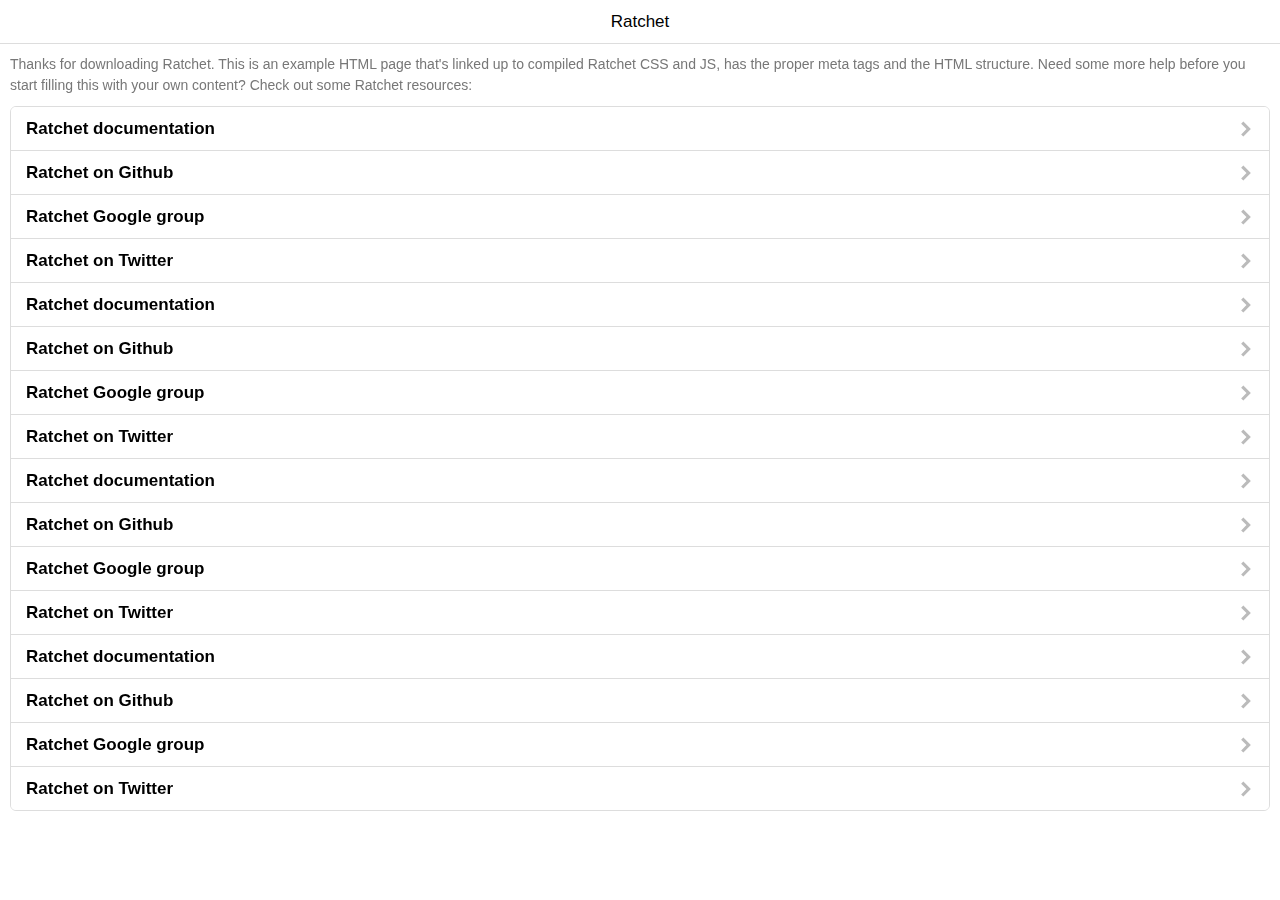
==== index.html @ 98ec1743 "add files" ====
<!DOCTYPE html>
<html>
  <head>
    <meta charset="utf-8">
    <title>Ratchet template page</title>

    <!-- Sets initial viewport load and disables zooming  -->
    <meta name="viewport" content="initial-scale=1, maximum-scale=1, user-scalable=no, minimal-ui">

    <!-- Makes your prototype chrome-less once bookmarked to your phone's home screen -->
    <meta name="apple-mobile-web-app-capable" content="yes">
    <meta name="apple-mobile-web-app-status-bar-style" content="black">

    <!-- Include the compiled Ratchet CSS -->
    <link href="css/ratchet.css" rel="stylesheet">

    <!-- Include the compiled Ratchet JS -->
    <script src="js/ratchet.js"></script>
  </head>
  <body>

    <!-- Make sure all your bars are the first things in your <body> -->
    <header class="bar bar-nav">
      <h1 class="title">Ratchet</h1>
    </header>

    <!-- Wrap all non-bar HTML in the .content div (this is actually what scrolls) -->
    <div class="content">
      <p class="content-padded">Thanks for downloading Ratchet. This is an example HTML page that's linked up to compiled Ratchet CSS and JS, has the proper meta tags and the HTML structure. Need some more help before you start filling this with your own content? Check out some Ratchet resources:</p>
      <div class="card">
        <ul class="table-view">
          <li class="table-view-cell">
            <a class="push-right" href="http://goratchet.com">
              <strong>Ratchet documentation</strong>
            </a>
          </li>
          <li class="table-view-cell">
            <a class="push-right" href="https://github.com/twbs/ratchet/">
              <strong>Ratchet on Github</strong>
            </a>
          </li>
          <li class="table-view-cell">
            <a class="push-right" href="https://groups.google.com/forum/#!forum/goratchet">
              <strong>Ratchet Google group</strong>
            </a>
          </li>
          <li class="table-view-cell">
            <a class="push-right" href="https://twitter.com/goratchet">
              <strong>Ratchet on Twitter</strong>
            </a>
          </li>
          <li class="table-view-cell">
            <a class="push-right" href="http://goratchet.com">
              <strong>Ratchet documentation</strong>
            </a>
          </li>
          <li class="table-view-cell">
            <a class="push-right" href="https://github.com/twbs/ratchet/">
              <strong>Ratchet on Github</strong>
            </a>
          </li>
          <li class="table-view-cell">
            <a class="push-right" href="https://groups.google.com/forum/#!forum/goratchet">
              <strong>Ratchet Google group</strong>
            </a>
          </li>
          <li class="table-view-cell">
            <a class="push-right" href="https://twitter.com/goratchet">
              <strong>Ratchet on Twitter</strong>
            </a>
          </li>
          <li class="table-view-cell">
            <a class="push-right" href="http://goratchet.com">
              <strong>Ratchet documentation</strong>
            </a>
          </li>
          <li class="table-view-cell">
            <a class="push-right" href="https://github.com/twbs/ratchet/">
              <strong>Ratchet on Github</strong>
            </a>
          </li>
          <li class="table-view-cell">
            <a class="push-right" href="https://groups.google.com/forum/#!forum/goratchet">
              <strong>Ratchet Google group</strong>
            </a>
          </li>
          <li class="table-view-cell">
            <a class="push-right" href="https://twitter.com/goratchet">
              <strong>Ratchet on Twitter</strong>
            </a>
          </li>
          <li class="table-view-cell">
            <a class="push-right" href="http://goratchet.com">
              <strong>Ratchet documentation</strong>
            </a>
          </li>
          <li class="table-view-cell">
            <a class="push-right" href="https://github.com/twbs/ratchet/">
              <strong>Ratchet on Github</strong>
            </a>
          </li>
          <li class="table-view-cell">
            <a class="push-right" href="https://groups.google.com/forum/#!forum/goratchet">
              <strong>Ratchet Google group</strong>
            </a>
          </li>
          <li class="table-view-cell">
            <a class="push-right" href="https://twitter.com/goratchet">
              <strong>Ratchet on Twitter</strong>
            </a>
          </li>
        </ul>
      </div>
    </div>

  </body>
</html>
---- css/ratchet.css ----
/*!
 * =====================================================
 * Ratchet v2.0.2 (http://goratchet.com)
 * Copyright 2015 Connor Sears
 * Licensed under MIT (https://github.com/twbs/ratchet/blob/master/LICENSE)
 *
 * v2.0.2 designed by @connors.
 * =====================================================
 */

/*! normalize.css v3.0.3 | MIT License | github.com/necolas/normalize.css */
html {
  font-family: sans-serif;
  -webkit-text-size-adjust: 100%;
      -ms-text-size-adjust: 100%;
}

body {
  margin: 0;
}

article,
aside,
details,
figcaption,
figure,
footer,
header,
hgroup,
main,
menu,
nav,
section,
summary {
  display: block;
}

audio,
canvas,
progress,
video {
  display: inline-block;
  vertical-align: baseline;
}

audio:not([controls]) {
  display: none;
  height: 0;
}

[hidden],
template {
  display: none;
}

a {
  background-color: transparent;
}

a:active,
a:hover {
  outline: 0;
}

abbr[title] {
  border-bottom: 1px dotted;
}

b,
strong {
  font-weight: bold;
}

dfn {
  font-style: italic;
}

h1 {
  margin: .67em 0;
  font-size: 2em;
}

mark {
  color: #000;
  background: #ff0;
}

small {
  font-size: 80%;
}

sub,
sup {
  position: relative;
  font-size: 75%;
  line-height: 0;
  vertical-align: baseline;
}

sup {
  top: -.5em;
}

sub {
  bottom: -.25em;
}

img {
  border: 0;
}

svg:not(:root) {
  overflow: hidden;
}

figure {
  margin: 1em 40px;
}

hr {
  height: 0;
  -webkit-box-sizing: content-box;
     -moz-box-sizing: content-box;
          box-sizing: content-box;
}

pre {
  overflow: auto;
}

code,
kbd,
pre,
samp {
  font-family: monospace, monospace;
  font-size: 1em;
}

button,
input,
optgroup,
select,
textarea {
  margin: 0;
  font: inherit;
  color: inherit;
}

button {
  overflow: visible;
}

button,
select {
  text-transform: none;
}

button,
html input[type="button"],
input[type="reset"],
input[type="submit"] {
  -webkit-appearance: button;
  cursor: pointer;
}

button[disabled],
html input[disabled] {
  cursor: default;
}

button::-moz-focus-inner,
input::-moz-focus-inner {
  padding: 0;
  border: 0;
}

input {
  line-height: normal;
}

input[type="checkbox"],
input[type="radio"] {
  -webkit-box-sizing: border-box;
     -moz-box-sizing: border-box;
          box-sizing: border-box;
  padding: 0;
}

input[type="number"]::-webkit-inner-spin-button,
input[type="number"]::-webkit-outer-spin-button {
  height: auto;
}

input[type="search"] {
  -webkit-box-sizing: content-box;
     -moz-box-sizing: content-box;
          box-sizing: content-box;
  -webkit-appearance: textfield;
}

input[type="search"]::-webkit-search-cancel-button,
input[type="search"]::-webkit-search-decoration {
  -webkit-appearance: none;
}

fieldset {
  padding: .35em .625em .75em;
  margin: 0 2px;
  border: 1px solid #c0c0c0;
}

legend {
  padding: 0;
  border: 0;
}

textarea {
  overflow: auto;
}

optgroup {
  font-weight: bold;
}

table {
  border-spacing: 0;
  border-collapse: collapse;
}

td,
th {
  padding: 0;
}

* {
  -webkit-box-sizing: border-box;
     -moz-box-sizing: border-box;
          box-sizing: border-box;
}

body {
  position: fixed;
  top: 0;
  right: 0;
  bottom: 0;
  left: 0;
  font-family: "Helvetica Neue", Helvetica, sans-serif;
  font-size: 17px;
  line-height: 21px;
  color: #000;
  background-color: #fff;
}

a {
  color: #428bca;
  text-decoration: none;

  -webkit-tap-highlight-color: transparent;
}
a:active {
  color: #3071a9;
}

.content {
  position: absolute;
  top: 0;
  right: 0;
  bottom: 0;
  left: 0;
  overflow: auto;
  -webkit-overflow-scrolling: touch;
  background-color: #fff;
}

.content > * {
  -webkit-transform: translateZ(0);
      -ms-transform: translateZ(0);
          transform: translateZ(0);
}

.bar-nav ~ .content {
  padding-top: 44px;
}

.bar-header-secondary ~ .content {
  padding-top: 88px;
}

.bar-footer ~ .content {
  padding-bottom: 44px;
}

.bar-footer-secondary ~ .content {
  padding-bottom: 88px;
}

.bar-tab ~ .content {
  padding-bottom: 50px;
}

.bar-footer-secondary-tab ~ .content {
  padding-bottom: 94px;
}

.content-padded {
  margin: 10px;
}

.text-center {
  text-align: center;
}

.pull-left {
  float: left;
}

.pull-right {
  float: right;
}

.clearfix:before, .clearfix:after {
  display: table;
  content: " ";
}
.clearfix:after {
  clear: both;
}

h1, h2, h3, h4, h5, h6 {
  margin-top: 0;
  margin-bottom: 10px;
  line-height: 1;
}

h1, .h1 {
  font-size: 36px;
}

h2, .h2 {
  font-size: 30px;
}

h3, .h3 {
  font-size: 24px;
}

h4, .h4 {
  font-size: 18px;
}

h5, .h5 {
  margin-top: 20px;
  font-size: 14px;
}

h6, .h6 {
  margin-top: 20px;
  font-size: 12px;
}

p {
  margin-top: 0;
  margin-bottom: 10px;
  font-size: 14px;
  color: #777;
}

.btn {
  position: relative;
  display: inline-block;
  padding: 6px 8px 7px;
  margin-bottom: 0;
  font-size: 12px;
  font-weight: 400;
  line-height: 1;
  color: #333;
  text-align: center;
  white-space: nowrap;
  vertical-align: top;
  cursor: pointer;
  background-color: #fff;
  border: 1px solid #ccc;
  border-radius: 3px;
}
.btn:active, .btn.active {
  color: inherit;
  background-color: #ccc;
}
.btn:disabled, .btn.disabled {
  opacity: .6;
}

.btn-primary {
  color: #fff;
  background-color: #428bca;
  border: 1px solid #428bca;
}
.btn-primary:active, .btn-primary.active {
  color: #fff;
  background-color: #3071a9;
  border: 1px solid #3071a9;
}

.btn-positive {
  color: #fff;
  background-color: #5cb85c;
  border: 1px solid #5cb85c;
}
.btn-positive:active, .btn-positive.active {
  color: #fff;
  background-color: #449d44;
  border: 1px solid #449d44;
}

.btn-negative {
  color: #fff;
  background-color: #d9534f;
  border: 1px solid #d9534f;
}
.btn-negative:active, .btn-negative.active {
  color: #fff;
  background-color: #c9302c;
  border: 1px solid #c9302c;
}

.btn-outlined {
  background-color: transparent;
}
.btn-outlined.btn-primary {
  color: #428bca;
}
.btn-outlined.btn-positive {
  color: #5cb85c;
}
.btn-outlined.btn-negative {
  color: #d9534f;
}
.btn-outlined.btn-primary:active, .btn-outlined.btn-positive:active, .btn-outlined.btn-negative:active {
  color: #fff;
}

.btn-link {
  padding-top: 6px;
  padding-bottom: 6px;
  color: #428bca;
  background-color: transparent;
  border: 0;
}
.btn-link:active, .btn-link.active {
  color: #3071a9;
  background-color: transparent;
}

.btn-block {
  display: block;
  width: 100%;
  padding: 15px 0;
  margin-bottom: 10px;
  font-size: 18px;
}

input[type="submit"],
input[type="reset"],
input[type="button"] {
  width: 100%;
}

.btn .badge {
  margin: -2px -4px -2px 4px;
  font-size: 12px;
  background-color: rgba(0, 0, 0, .15);
}

.btn .badge-inverted,
.btn:active .badge-inverted {
  background-color: transparent;
}

.btn-primary:active .badge-inverted,
.btn-positive:active .badge-inverted,
.btn-negative:active .badge-inverted {
  color: #fff;
}

.btn-block .badge {
  position: absolute;
  right: 0;
  margin-right: 10px;
}

.btn .icon {
  font-size: inherit;
}

.bar {
  position: fixed;
  right: 0;
  left: 0;
  z-index: 10;
  height: 44px;
  padding-right: 10px;
  padding-left: 10px;
  background-color: #fff;
  border-bottom: 1px solid #ddd;

  -webkit-backface-visibility: hidden;
          backface-visibility: hidden;
}

.bar-header-secondary {
  top: 44px;
}

.bar-footer {
  bottom: 0;
}

.bar-footer-secondary {
  bottom: 44px;
}

.bar-footer-secondary-tab {
  bottom: 50px;
}

.bar-footer,
.bar-footer-secondary,
.bar-footer-secondary-tab {
  border-top: 1px solid #ddd;
  border-bottom: 0;
}

.bar-nav {
  top: 0;
}

.title {
  position: absolute;
  display: block;
  width: 100%;
  padding: 0;
  margin: 0 -10px;
  font-size: 17px;
  font-weight: 500;
  line-height: 44px;
  color: #000;
  text-align: center;
  white-space: nowrap;
}

.title a {
  color: inherit;
}

.bar-tab {
  bottom: 0;
  display: table;
  width: 100%;
  height: 50px;
  padding: 0;
  table-layout: fixed;
  border-top: 1px solid #ddd;
  border-bottom: 0;
}
.bar-tab .tab-item {
  position: relative;
  display: table-cell;
  width: 1%;
  height: 50px;
  color: #929292;
  text-align: center;
  vertical-align: middle;
}
.bar-tab .tab-item.active, .bar-tab .tab-item:active {
  color: #428bca;
}
.bar-tab .tab-item .badge {
  position: absolute;
  top: 3px;
  left: 50%;
  vertical-align: top;
}
.bar-tab .tab-item .icon {
  top: 3px;
  width: 24px;
  height: 24px;
  padding-top: 0;
  padding-bottom: 0;
}
.bar-tab .tab-item .icon ~ .tab-label {
  display: block;
  font-size: 11px;
}

.bar .btn {
  position: relative;
  top: 7px;
  z-index: 20;
  padding: 6px 12px 7px;
  margin-top: 0;
  font-weight: 400;
}
.bar .btn.pull-right {
  margin-left: 10px;
}
.bar .btn.pull-left {
  margin-right: 10px;
}

.bar .btn-link {
  top: 0;
  padding: 0;
  font-size: 16px;
  line-height: 44px;
  color: #428bca;
  border: 0;
}
.bar .btn-link:active, .bar .btn-link.active {
  color: #3071a9;
}

.bar .btn-block {
  top: 6px;
  padding: 7px 0;
  margin-bottom: 0;
  font-size: 16px;
}

.bar .btn-nav.pull-left {
  margin-left: -5px;
}
.bar .btn-nav.pull-left .icon-left-nav {
  margin-right: -3px;
}
.bar .btn-nav.pull-right {
  margin-right: -5px;
}
.bar .btn-nav.pull-right .icon-right-nav {
  margin-left: -3px;
}

.bar .icon {
  position: relative;
  z-index: 20;
  padding-top: 10px;
  padding-bottom: 10px;
  font-size: 24px;
}
.bar .btn .icon {
  top: 3px;
  padding: 0;
}
.bar .title .icon {
  padding: 0;
}
.bar .title .icon.icon-caret {
  top: 4px;
  margin-left: -5px;
}

.bar input[type="search"] {
  height: 29px;
  margin: 6px 0;
}

.bar .segmented-control {
  top: 7px;
  margin: 0 auto;
}

.badge {
  display: inline-block;
  padding: 2px 9px 3px;
  font-size: 12px;
  line-height: 1;
  color: #333;
  background-color: rgba(0, 0, 0, .15);
  border-radius: 100px;
}
.badge.badge-inverted {
  padding: 0 5px 0 0;
  background-color: transparent;
}

.badge-primary {
  color: #fff;
  background-color: #428bca;
}
.badge-primary.badge-inverted {
  color: #428bca;
}

.badge-positive {
  color: #fff;
  background-color: #5cb85c;
}
.badge-positive.badge-inverted {
  color: #5cb85c;
}

.badge-negative {
  color: #fff;
  background-color: #d9534f;
}
.badge-negative.badge-inverted {
  color: #d9534f;
}

.card {
  margin: 10px;
  overflow: hidden;
  background-color: #fff;
  border: 1px solid #ddd;
  border-radius: 6px;
}

.card .table-view {
  margin-bottom: 0;
  border-top: 0;
  border-bottom: 0;
}
.card .table-view .table-view-divider:first-child {
  top: 0;
  border-top-left-radius: 6px;
  border-top-right-radius: 6px;
}
.card .table-view .table-view-divider:last-child {
  border-bottom-right-radius: 6px;
  border-bottom-left-radius: 6px;
}

.card .table-view-cell:last-child {
  border-bottom: 0;
}

.table-view {
  padding-left: 0;
  margin-top: 0;
  margin-bottom: 15px;
  list-style: none;
  background-color: #fff;
  border-top: 1px solid #ddd;
  border-bottom: 1px solid #ddd;
}

.table-view-cell {
  position: relative;
  padding: 11px 65px 11px 15px;
  overflow: hidden;
  border-bottom: 1px solid #ddd;
}
.table-view-cell:last-child {
  border-bottom: 0;
}
.table-view-cell > a:not(.btn) {
  position: relative;
  display: block;
  padding: inherit;
  margin: -11px -65px -11px -15px;
  overflow: hidden;
  color: inherit;
}
.table-view-cell > a:not(.btn):active {
  background-color: #eee;
}
.table-view-cell p {
  margin-bottom: 0;
}

.table-view-divider {
  padding-top: 6px;
  padding-bottom: 6px;
  padding-left: 15px;
  margin-top: -1px;
  margin-left: 0;
  font-weight: 500;
  color: #999;
  background-color: #fafafa;
  border-top: 1px solid #ddd;
  border-bottom: 1px solid #ddd;
}

.table-view .media,
.table-view .media-body {
  overflow: hidden;
}

.table-view .media-object.pull-left {
  margin-right: 10px;
}
.table-view .media-object.pull-right {
  margin-left: 10px;
}

.table-view-cell > .btn,
.table-view-cell > .badge,
.table-view-cell > .toggle,
.table-view-cell > a > .btn,
.table-view-cell > a > .badge,
.table-view-cell > a > .toggle {
  position: absolute;
  top: 50%;
  right: 15px;
  -webkit-transform: translateY(-50%);
      -ms-transform: translateY(-50%);
       -o-transform: translateY(-50%);
          transform: translateY(-50%);
}
.table-view-cell .navigate-left > .btn,
.table-view-cell .navigate-left > .badge,
.table-view-cell .navigate-left > .toggle,
.table-view-cell .navigate-right > .btn,
.table-view-cell .navigate-right > .badge,
.table-view-cell .navigate-right > .toggle,
.table-view-cell .push-left > .btn,
.table-view-cell .push-left > .badge,
.table-view-cell .push-left > .toggle,
.table-view-cell .push-right > .btn,
.table-view-cell .push-right > .badge,
.table-view-cell .push-right > .toggle,
.table-view-cell > a .navigate-left > .btn,
.table-view-cell > a .navigate-left > .badge,
.table-view-cell > a .navigate-left > .toggle,
.table-view-cell > a .navigate-right > .btn,
.table-view-cell > a .navigate-right > .badge,
.table-view-cell > a .navigate-right > .toggle,
.table-view-cell > a .push-left > .btn,
.table-view-cell > a .push-left > .badge,
.table-view-cell > a .push-left > .toggle,
.table-view-cell > a .push-right > .btn,
.table-view-cell > a .push-right > .badge,
.table-view-cell > a .push-right > .toggle {
  right: 35px;
}

.content > .table-view:first-child {
  margin-top: 15px;
}

input,
textarea,
button,
select {
  font-family: "Helvetica Neue", Helvetica, sans-serif;
  font-size: 17px;
}

select,
textarea,
input[type="text"],
input[type="search"],
input[type="password"],
input[type="datetime"],
input[type="datetime-local"],
input[type="date"],
input[type="month"],
input[type="time"],
input[type="week"],
input[type="number"],
input[type="email"],
input[type="url"],
input[type="tel"],
input[type="color"] {
  width: 100%;
  height: 35px;
  -webkit-appearance: none;
  padding: 0 15px;
  margin-bottom: 15px;
  line-height: 21px;
  background-color: #fff;
  border: 1px solid #ddd;
  border-radius: 3px;
  outline: none;
}

input[type="search"] {
  -webkit-box-sizing: border-box;
     -moz-box-sizing: border-box;
          box-sizing: border-box;
  padding: 0 10px;
  font-size: 16px;
  border-radius: 20px;
}

input[type="search"]:focus {
  text-align: left;
}

textarea {
  height: auto;
}

select {
  height: auto;
  font-size: 14px;
  background-color: #f8f8f8;
  -webkit-box-shadow: inset 0 1px 1px rgba(0, 0, 0, .1);
          box-shadow: inset 0 1px 1px rgba(0, 0, 0, .1);
}

.input-group {
  background-color: #fff;
}

.input-group input,
.input-group textarea {
  margin-bottom: 0;
  background-color: transparent;
  border-top: 0;
  border-right: 0;
  border-left: 0;
  border-radius: 0;
  -webkit-box-shadow: none;
          box-shadow: none;
}

.input-row {
  height: 35px;
  overflow: hidden;
  border-bottom: 1px solid #ddd;
}

.input-row label {
  float: left;
  width: 35%;
  padding: 8px 15px;
  font-family: "Helvetica Neue", Helvetica, sans-serif;
  line-height: 1.1;
}

.input-row input {
  float: right;
  width: 65%;
  padding-left: 0;
  margin-bottom: 0;
  border: 0;
}

.segmented-control {
  position: relative;
  display: table;
  overflow: hidden;
  font-size: 12px;
  font-weight: 400;
  background-color: #fff;
  border: 1px solid #ccc;
  border-radius: 3px;
}
.segmented-control .control-item {
  display: table-cell;
  width: 1%;
  padding-top: 6px;
  padding-bottom: 7px;
  overflow: hidden;
  line-height: 1;
  color: #333;
  text-align: center;
  text-overflow: ellipsis;
  white-space: nowrap;
  border-left: 1px solid #ccc;
}
.segmented-control .control-item:first-child {
  border-left-width: 0;
}
.segmented-control .control-item:active {
  background-color: #eee;
}
.segmented-control .control-item.active {
  background-color: #ccc;
}

.segmented-control-primary {
  border-color: #428bca;
}
.segmented-control-primary .control-item {
  color: #428bca;
  border-color: inherit;
}
.segmented-control-primary .control-item:active {
  background-color: #cde1f1;
}
.segmented-control-primary .control-item.active {
  color: #fff;
  background-color: #428bca;
}

.segmented-control-positive {
  border-color: #5cb85c;
}
.segmented-control-positive .control-item {
  color: #5cb85c;
  border-color: inherit;
}
.segmented-control-positive .control-item:active {
  background-color: #d8eed8;
}
.segmented-control-positive .control-item.active {
  color: #fff;
  background-color: #5cb85c;
}

.segmented-control-negative {
  border-color: #d9534f;
}
.segmented-control-negative .control-item {
  color: #d9534f;
  border-color: inherit;
}
.segmented-control-negative .control-item:active {
  background-color: #f9e2e2;
}
.segmented-control-negative .control-item.active {
  color: #fff;
  background-color: #d9534f;
}

.control-content {
  display: none;
}
.control-content.active {
  display: block;
}

.popover {
  position: fixed;
  top: 55px;
  left: 50%;
  z-index: 20;
  display: none;
  width: 280px;
  margin-left: -140px;
  background-color: #fff;
  border-radius: 6px;
  -webkit-box-shadow: 0 0 15px rgba(0, 0, 0, .1);
          box-shadow: 0 0 15px rgba(0, 0, 0, .1);
  opacity: 0;
  -webkit-transition: all .25s linear;
       -o-transition: all .25s linear;
          transition: all .25s linear;
  -webkit-transform: translate3d(0, -15px, 0);
      -ms-transform: translate3d(0, -15px, 0);
          transform: translate3d(0, -15px, 0);
}
.popover:before {
  position: absolute;
  top: -15px;
  left: 50%;
  width: 0;
  height: 0;
  margin-left: -15px;
  content: '';
  border-right: 15px solid transparent;
  border-bottom: 15px solid #fff;
  border-left: 15px solid transparent;
}
.popover.visible {
  opacity: 1;
  -webkit-transform: translate3d(0, 0, 0);
      -ms-transform: translate3d(0, 0, 0);
          transform: translate3d(0, 0, 0);
}
.popover .bar ~ .table-view {
  padding-top: 44px;
}

.backdrop {
  position: fixed;
  top: 0;
  right: 0;
  bottom: 0;
  left: 0;
  z-index: 15;
  background-color: rgba(0, 0, 0, .3);
}

.popover .btn-block {
  margin-bottom: 5px;
}
.popover .btn-block:last-child {
  margin-bottom: 0;
}

.popover .bar-nav {
  border-bottom: 1px solid #ddd;
  border-top-left-radius: 12px;
  border-top-right-radius: 12px;
  -webkit-box-shadow: none;
          box-shadow: none;
}

.popover .table-view {
  max-height: 300px;
  margin-bottom: 0;
  overflow: auto;
  -webkit-overflow-scrolling: touch;
  background-color: #fff;
  border-top: 0;
  border-bottom: 0;
  border-radius: 6px;
}

.modal {
  position: fixed;
  top: 0;
  z-index: 11;
  width: 100%;
  min-height: 100%;
  overflow: hidden;
  background-color: #fff;
  opacity: 0;
  -webkit-transition: -webkit-transform .25s, opacity 1ms .25s;
       -o-transition:      -o-transform .25s, opacity 1ms .25s;
          transition:         transform .25s, opacity 1ms .25s;
  -webkit-transform: translate3d(0, 100%, 0);
      -ms-transform: translate3d(0, 100%, 0);
          transform: translate3d(0, 100%, 0);
}
.modal.active {
  height: 100%;
  opacity: 1;
  -webkit-transition: -webkit-transform .25s;
       -o-transition:      -o-transform .25s;
          transition:         transform .25s;
  -webkit-transform: translate3d(0, 0, 0);
      -ms-transform: translate3d(0, 0, 0);
          transform: translate3d(0, 0, 0);
}

.slider {
  width: 100%;
}

.slider {
  overflow: hidden;
  background-color: #000;
}
.slider .slide-group {
  position: relative;
  font-size: 0;
  white-space: nowrap;
  -webkit-transition: all 0s linear;
       -o-transition: all 0s linear;
          transition: all 0s linear;
}
.slider .slide-group .slide {
  display: inline-block;
  width: 100%;
  height: 100%;
  font-size: 14px;
  vertical-align: top;
}

.toggle {
  position: relative;
  display: block;
  width: 74px;
  height: 30px;
  background-color: #fff;
  border: 2px solid #ddd;
  border-radius: 20px;
  -webkit-transition-duration: .2s;
       -o-transition-duration: .2s;
          transition-duration: .2s;
  -webkit-transition-property: background-color, border;
       -o-transition-property: background-color, border;
          transition-property: background-color, border;
}
.toggle .toggle-handle {
  position: absolute;
  top: -1px;
  left: -1px;
  z-index: 2;
  width: 28px;
  height: 28px;
  background-color: #fff;
  border: 1px solid #ddd;
  border-radius: 100px;
  -webkit-transition-duration: .2s;
       -o-transition-duration: .2s;
          transition-duration: .2s;
  -webkit-transition-property: -webkit-transform, border, width;
       -o-transition-property:      -o-transform, border, width;
          transition-property:         transform, border, width;
}
.toggle:before {
  position: absolute;
  top: 3px;
  right: 11px;
  font-size: 13px;
  color: #999;
  text-transform: uppercase;
  content: "Off";
}
.toggle.active {
  background-color: #5cb85c;
  border: 2px solid #5cb85c;
}
.toggle.active .toggle-handle {
  border-color: #5cb85c;
  -webkit-transform: translate3d(44px, 0, 0);
      -ms-transform: translate3d(44px, 0, 0);
          transform: translate3d(44px, 0, 0);
}
.toggle.active:before {
  right: auto;
  left: 15px;
  color: #fff;
  content: "On";
}
.toggle input[type="checkbox"] {
  display: none;
}

.content.fade {
  left: 0;
  opacity: 0;
  -webkit-transition: opacity .4s;
       -o-transition: opacity .4s;
          transition: opacity .4s;
}
.content.fade.in {
  opacity: 1;
}
.content.sliding {
  z-index: 2;
  -webkit-transition: -webkit-transform .4s;
       -o-transition:      -o-transform .4s;
          transition:         transform .4s;
  -webkit-transform: translate3d(0, 0, 0);
      -ms-transform: translate3d(0, 0, 0);
          transform: translate3d(0, 0, 0);
}
.content.sliding.left {
  z-index: 1;
  -webkit-transform: translate3d(-100%, 0, 0);
      -ms-transform: translate3d(-100%, 0, 0);
          transform: translate3d(-100%, 0, 0);
}
.content.sliding.right {
  z-index: 3;
  -webkit-transform: translate3d(100%, 0, 0);
      -ms-transform: translate3d(100%, 0, 0);
          transform: translate3d(100%, 0, 0);
}

.navigate-left:after,
.navigate-right:after,
.push-left:after,
.push-right:after {
  position: absolute;
  top: 50%;
  display: inline-block;
  font-family: Ratchicons;
  font-size: inherit;
  line-height: 1;
  color: #bbb;
  text-decoration: none;
  -webkit-transform: translateY(-50%);
      -ms-transform: translateY(-50%);
       -o-transform: translateY(-50%);
          transform: translateY(-50%);

  -webkit-font-smoothing: antialiased;
}

.navigate-left:after,
.push-left:after {
  left: 15px;
  content: '\e822';
}

.navigate-right:after,
.push-right:after {
  right: 15px;
  content: '\e826';
}

@font-face {
  font-family: Ratchicons;
  font-style: normal;
  font-weight: normal;

  src: url("../fonts/ratchicons.eot");
  src: url("../fonts/ratchicons.eot?#iefix") format("embedded-opentype"), url("../fonts/ratchicons.woff") format("woff"), url("../fonts/ratchicons.ttf") format("truetype"), url("../fonts/ratchicons.svg#svgFontName") format("svg");
}
.icon {
  display: inline-block;
  font-family: Ratchicons;
  font-size: 24px;
  line-height: 1;
  text-decoration: none;

  -webkit-font-smoothing: antialiased;
}

.icon-back:before {
  content: '\e80a';
}

.icon-bars:before {
  content: '\e80e';
}

.icon-caret:before {
  content: '\e80f';
}

.icon-check:before {
  content: '\e810';
}

.icon-close:before {
  content: '\e811';
}

.icon-code:before {
  content: '\e812';
}

.icon-compose:before {
  content: '\e813';
}

.icon-download:before {
  content: '\e815';
}

.icon-edit:before {
  content: '\e829';
}

.icon-forward:before {
  content: '\e82a';
}

.icon-gear:before {
  content: '\e821';
}

.icon-home:before {
  content: '\e82b';
}

.icon-info:before {
  content: '\e82c';
}

.icon-list:before {
  content: '\e823';
}

.icon-more-vertical:before {
  content: '\e82e';
}

.icon-more:before {
  content: '\e82f';
}

.icon-pages:before {
  content: '\e824';
}

.icon-pause:before {
  content: '\e830';
}

.icon-person:before {
  content: '\e832';
}

.icon-play:before {
  content: '\e816';
}

.icon-plus:before {
  content: '\e817';
}

.icon-refresh:before {
  content: '\e825';
}

.icon-search:before {
  content: '\e819';
}

.icon-share:before {
  content: '\e81a';
}

.icon-sound:before {
  content: '\e827';
}

.icon-sound2:before {
  content: '\e828';
}

.icon-sound3:before {
  content: '\e80b';
}

.icon-sound4:before {
  content: '\e80c';
}

.icon-star-filled:before {
  content: '\e81b';
}

.icon-star:before {
  content: '\e81c';
}

.icon-stop:before {
  content: '\e81d';
}

.icon-trash:before {
  content: '\e81e';
}

.icon-up-nav:before {
  content: '\e81f';
}

.icon-up:before {
  content: '\e80d';
}

.icon-right-nav:before {
  content: '\e818';
}

.icon-right:before {
  content: '\e826';
}

.icon-down-nav:before {
  content: '\e814';
}

.icon-down:before {
  content: '\e820';
}

.icon-left-nav:before {
  content: '\e82d';
}

.icon-left:before {
  content: '\e822';
}
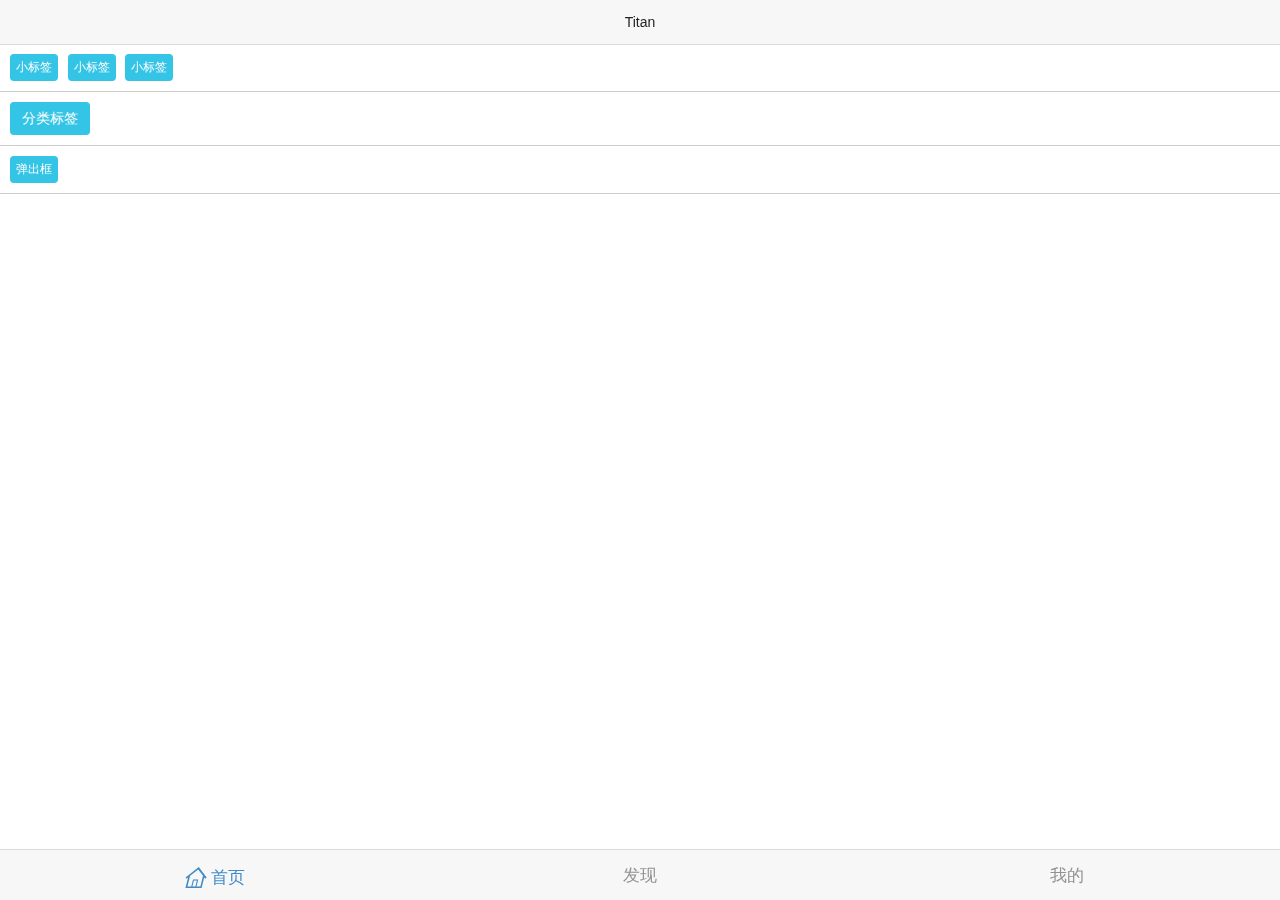
==== commit e70f97f8: "标准化颜色" ====
--- a/index.html
+++ b/index.html
@@ -1,117 +1,62 @@
 <!DOCTYPE html>
 <html>
-  <head>
+
+<head>
     <meta charset="utf-8">
     <title>Ratchet template page</title>
-
     <!-- Sets initial viewport load and disables zooming  -->
     <meta name="viewport" content="initial-scale=1, maximum-scale=1, user-scalable=no, minimal-ui">
-
     <!-- Makes your prototype chrome-less once bookmarked to your phone's home screen -->
     <meta name="apple-mobile-web-app-capable" content="yes">
     <meta name="apple-mobile-web-app-status-bar-style" content="black">
-
     <!-- Include the compiled Ratchet CSS -->
     <link href="css/ratchet.css" rel="stylesheet">
-
+    <link rel="stylesheet" type="text/css" href="css/ratchet-theme-ios.css">
+    <link rel="stylesheet" type="text/css" href="css/customer.css">
     <!-- Include the compiled Ratchet JS -->
     <script src="js/ratchet.js"></script>
-  </head>
-  <body>
+</head>
 
+<body>
     <!-- Make sure all your bars are the first things in your <body> -->
     <header class="bar bar-nav">
-      <h1 class="title">Ratchet</h1>
+        <h1 class="title">Titan</h1>
     </header>
+    <!-- Wrap all non-bar HTML in the .content div (this is actually what scrolls) -->
+    <div class="content content-padding-50 background">
+        <div class="box padding border-bottom">
+            <a class="label blue label-radius" href="#">小标签</a>
+            <a class="label blue label-radius" href="#">小标签</a>
+            <a class="label blue label-radius" href="#">小标签</a>
+        </div>
+        <div class="box category padding border-bottom">
+            <a class="label blue label-radius" href="#">分类标签</a>
+        </div>
+        <div class="box padding border-bottom">
+            <a href="#modal" class="label blue label-radius">弹出框</a>
+        </div>
+        <div id="modal" class="modal">
+            <header class="bar bar-nav">
+                <a class="icon icon-close pull-right" href="#modal"></a>
+                <h1 class="title">评分</h1>
+            </header>
+            <div class="content">
+                <h3 class="border-bottom">给老师打分</h3>
+            </div>
+        </div>
+    </div>
+    <nav class="bar bar-tab">
+        <a class="tab-item active" href="#">
+          <i class="icon icon-home"></i>
+          首页
+        </a>
+        <a class="tab-item" href="#">
+          发现
+        </a>
+        <a class="tab-item" href="#">
+          我的
+        </a>
+    </nav>
+</body>
 
-    <!-- Wrap all non-bar HTML in the .content div (this is actually what scrolls) -->
-    <div class="content">
-      <p class="content-padded">Thanks for downloading Ratchet. This is an example HTML page that's linked up to compiled Ratchet CSS and JS, has the proper meta tags and the HTML structure. Need some more help before you start filling this with your own content? Check out some Ratchet resources:</p>
-      <div class="card">
-        <ul class="table-view">
-          <li class="table-view-cell">
-            <a class="push-right" href="http://goratchet.com">
-              <strong>Ratchet documentation</strong>
-            </a>
-          </li>
-          <li class="table-view-cell">
-            <a class="push-right" href="https://github.com/twbs/ratchet/">
-              <strong>Ratchet on Github</strong>
-            </a>
-          </li>
-          <li class="table-view-cell">
-            <a class="push-right" href="https://groups.google.com/forum/#!forum/goratchet">
-              <strong>Ratchet Google group</strong>
-            </a>
-          </li>
-          <li class="table-view-cell">
-            <a class="push-right" href="https://twitter.com/goratchet">
-              <strong>Ratchet on Twitter</strong>
-            </a>
-          </li>
-          <li class="table-view-cell">
-            <a class="push-right" href="http://goratchet.com">
-              <strong>Ratchet documentation</strong>
-            </a>
-          </li>
-          <li class="table-view-cell">
-            <a class="push-right" href="https://github.com/twbs/ratchet/">
-              <strong>Ratchet on Github</strong>
-            </a>
-          </li>
-          <li class="table-view-cell">
-            <a class="push-right" href="https://groups.google.com/forum/#!forum/goratchet">
-              <strong>Ratchet Google group</strong>
-            </a>
-          </li>
-          <li class="table-view-cell">
-            <a class="push-right" href="https://twitter.com/goratchet">
-              <strong>Ratchet on Twitter</strong>
-            </a>
-          </li>
-          <li class="table-view-cell">
-            <a class="push-right" href="http://goratchet.com">
-              <strong>Ratchet documentation</strong>
-            </a>
-          </li>
-          <li class="table-view-cell">
-            <a class="push-right" href="https://github.com/twbs/ratchet/">
-              <strong>Ratchet on Github</strong>
-            </a>
-          </li>
-          <li class="table-view-cell">
-            <a class="push-right" href="https://groups.google.com/forum/#!forum/goratchet">
-              <strong>Ratchet Google group</strong>
-            </a>
-          </li>
-          <li class="table-view-cell">
-            <a class="push-right" href="https://twitter.com/goratchet">
-              <strong>Ratchet on Twitter</strong>
-            </a>
-          </li>
-          <li class="table-view-cell">
-            <a class="push-right" href="http://goratchet.com">
-              <strong>Ratchet documentation</strong>
-            </a>
-          </li>
-          <li class="table-view-cell">
-            <a class="push-right" href="https://github.com/twbs/ratchet/">
-              <strong>Ratchet on Github</strong>
-            </a>
-          </li>
-          <li class="table-view-cell">
-            <a class="push-right" href="https://groups.google.com/forum/#!forum/goratchet">
-              <strong>Ratchet Google group</strong>
-            </a>
-          </li>
-          <li class="table-view-cell">
-            <a class="push-right" href="https://twitter.com/goratchet">
-              <strong>Ratchet on Twitter</strong>
-            </a>
-          </li>
-        </ul>
-      </div>
-    </div>
-
-  </body>
 </html>--- a/css/ratchet-theme-ios.css
+++ b/css/ratchet-theme-ios.css
@@ -0,0 +1,446 @@
+/*!
+ * =====================================================
+ * Ratchet v2.0.2 (http://goratchet.com)
+ * Copyright 2015 Connor Sears
+ * Licensed under MIT (https://github.com/twbs/ratchet/blob/master/LICENSE)
+ *
+ * v2.0.2 designed by @connors.
+ * =====================================================
+ */
+
+a {
+  color: #007aff;
+}
+a:active {
+  color: #0062cc;
+}
+
+.content {
+  background-color: #efeff4;
+}
+
+.h5, h5,
+.h6, h6,
+p {
+  color: #8f8f94;
+}
+
+.h5, h5,
+.h6, h6 {
+  font-weight: normal;
+  text-transform: uppercase;
+}
+
+.btn {
+  color: #929292;
+  background-color: rgba(247, 247, 247, .98);
+  border: 1px solid #929292;
+  -webkit-transition: all;
+          transition: all;
+  -webkit-transition-timing-function: linear;
+          transition-timing-function: linear;
+  -webkit-transition-duration: .2s;
+          transition-duration: .2s;
+}
+.btn:active, .btn.active {
+  color: #fff;
+  background-color: #929292;
+}
+
+.btn-primary {
+  color: #fff;
+  background-color: #007aff;
+  border: 1px solid #007aff;
+}
+.btn-primary:active, .btn-primary.active {
+  background-color: #0062cc;
+  border: 1px solid #0062cc;
+}
+
+.btn-positive {
+  color: #fff;
+  background-color: #4cd964;
+  border: 1px solid #4cd964;
+}
+.btn-positive:active, .btn-positive.active {
+  background-color: #2ac845;
+  border: 1px solid #2ac845;
+}
+
+.btn-negative {
+  color: #fff;
+  background-color: #dd524d;
+  border: 1px solid #dd524d;
+}
+.btn-negative:active, .btn-negative.active {
+  background-color: #cf2d28;
+  border: 1px solid #cf2d28;
+}
+
+.btn-outlined {
+  background-color: transparent;
+}
+.btn-outlined.btn-primary {
+  color: #007aff;
+}
+.btn-outlined.btn-positive {
+  color: #4cd964;
+}
+.btn-outlined.btn-negative {
+  color: #dd524d;
+}
+.btn-outlined.btn-primary:active, .btn-outlined.btn-positive:active, .btn-outlined.btn-negative:active {
+  color: #fff;
+}
+
+.btn-link {
+  color: #007aff;
+  background-color: transparent;
+  border: none;
+}
+.btn-link:active, .btn-link.active {
+  color: #0062cc;
+  background-color: transparent;
+}
+
+.btn .badge {
+  background-color: rgba(0, 0, 0, .15);
+}
+.btn .badge.badge-inverted {
+  background-color: transparent;
+}
+.btn:active .badge {
+  color: #fff;
+}
+
+.bar {
+  background-color: rgba(247, 247, 247, .98);
+  border-bottom: 0;
+  box-shadow: 0 0 1px rgba(0, 0, 0, .85);
+}
+.bar.bar-header-secondary {
+  top: 44px;
+}
+.bar.bar-footer-secondary {
+  bottom: 44px;
+}
+.bar.bar-footer-secondary-tab {
+  bottom: 50px;
+}
+.bar.bar-footer, .bar.bar-footer-secondary, .bar.bar-footer-secondary-tab {
+  border-top: 0;
+}
+
+.bar-tab {
+  border-top: 0;
+}
+
+.tab-item {
+  color: #929292;
+}
+.tab-item.active, .tab-item:active {
+  color: #007aff;
+}
+
+.bar-nav .btn-link {
+  color: #007aff;
+}
+.bar-nav .btn-link:active {
+  color: #007aff;
+  opacity: .6;
+}
+
+.badge.badge-inverted {
+  color: #929292;
+  background-color: transparent;
+}
+
+.badge-primary {
+  color: #fff;
+  background-color: #007aff;
+}
+.badge-primary.badge-inverted {
+  color: #007aff;
+  background-color: transparent;
+}
+
+.badge-positive {
+  color: #fff;
+  background-color: #4cd964;
+}
+.badge-positive.badge-inverted {
+  color: #4cd964;
+  background-color: transparent;
+}
+
+.badge-negative {
+  color: #fff;
+  background-color: #dd524d;
+}
+.badge-negative.badge-inverted {
+  color: #dd524d;
+  background-color: transparent;
+}
+
+.card .table-view {
+  background-image: none;
+}
+
+.card .table-view-cell:last-child {
+  background-image: none;
+}
+
+.table-view {
+  background-image: url("data:image/svg+xml;utf8,<svg xmlns='http://www.w3.org/2000/svg' width='100%' height='1'><rect fill='#c8c7cc' x='0' y='0' width='100%' height='0.5'/></svg>"), url("data:image/svg+xml;utf8,<svg xmlns='http://www.w3.org/2000/svg' width='100%' height='1'><rect fill='#c8c7cc' x='0' y='0' width='100%' height='0.5'/></svg>");
+  background-repeat: no-repeat;
+  background-position: 0 100%, 0 0;
+  border-top: 0;
+  border-bottom: 0;
+}
+.table-view .table-view-cell {
+  background-image: url("data:image/svg+xml;utf8,<svg xmlns='http://www.w3.org/2000/svg' width='100%' height='1'><rect fill='#c8c7cc' x='0' y='0' width='100%' height='0.5'/></svg>");
+  background-repeat: no-repeat;
+  background-position: 15px 100%;
+  border-bottom: 0;
+}
+.table-view .table-view-cell:last-child {
+  background-image: none;
+}
+.table-view .table-view-cell > a:not(.btn):active {
+  color: inherit;
+}
+.table-view .table-view-divider {
+  background-image: url("data:image/svg+xml;utf8,<svg xmlns='http://www.w3.org/2000/svg' width='100%' height='1'><rect fill='#c8c7cc' x='0' y='0' width='100%' height='0.5'/></svg>"), url("data:image/svg+xml;utf8,<svg xmlns='http://www.w3.org/2000/svg' width='100%' height='1'><rect fill='#c8c7cc' x='0' y='0' width='100%' height='0.5'/></svg>");
+  background-repeat: no-repeat;
+  background-position: 0 100%, 0 0;
+  border-top: 0;
+  border-bottom: 0;
+}
+
+select,
+textarea,
+input[type="text"],
+input[type="search"],
+input[type="password"],
+input[type="datetime"],
+input[type="datetime-local"],
+input[type="date"],
+input[type="month"],
+input[type="time"],
+input[type="week"],
+input[type="number"],
+input[type="email"],
+input[type="url"],
+input[type="tel"],
+input[type="color"],
+.input-group {
+  height: 40px;
+  padding: 10px 15px;
+  border: 1px solid rgba(0, 0, 0, .2);
+}
+
+input[type="search"] {
+  height: 34px;
+  text-align: center;
+  background-color: rgba(0, 0, 0, .1);
+  border: 0;
+  border-radius: 6px;
+}
+
+input[type="search"]:focus {
+  text-align: left;
+}
+
+select,
+textarea,
+.input-group {
+  height: auto;
+}
+
+.input-group {
+  padding: 0;
+  background-image: url("data:image/svg+xml;utf8,<svg xmlns='http://www.w3.org/2000/svg' width='100%' height='1'><rect fill='#c8c7cc' x='0' y='0' width='100%' height='0.5'/></svg>"), url("data:image/svg+xml;utf8,<svg xmlns='http://www.w3.org/2000/svg' width='100%' height='1'><rect fill='#c8c7cc' x='0' y='0' width='100%' height='0.5'/></svg>");
+  background-repeat: no-repeat;
+  background-position: 0 100%, 0 0;
+  border: 0;
+}
+
+.input-group input {
+  background-image: url("data:image/svg+xml;utf8,<svg xmlns='http://www.w3.org/2000/svg' width='100%' height='1'><rect fill='#c8c7cc' x='0' y='0' width='100%' height='0.5'/></svg>");
+  background-repeat: no-repeat;
+  background-position: 15px 100%;
+  border: 0;
+}
+
+.input-group input:last-child {
+  background-image: none;
+}
+
+.input-row {
+  background-image: url("data:image/svg+xml;utf8,<svg xmlns='http://www.w3.org/2000/svg' width='100%' height='1'><rect fill='#c8c7cc' x='0' y='0' width='100%' height='0.5'/></svg>");
+  background-repeat: no-repeat;
+  background-position: 15px 100%;
+  border-bottom: 0;
+}
+
+.input-row:last-child,
+.input-row label + input {
+  background-image: none;
+}
+
+.segmented-control {
+  background-color: transparent;
+  border: 1px solid #929292;
+}
+.segmented-control .control-item {
+  color: #929292;
+  border-color: #929292;
+  -webkit-transition: background-color .1s linear;
+          transition: background-color .1s linear;
+}
+.segmented-control .control-item:active {
+  background-color: #ebebeb;
+}
+.segmented-control .control-item.active {
+  color: #fff;
+  background-color: #929292;
+}
+
+.segmented-control-primary {
+  border: 1px solid #007aff;
+}
+.segmented-control-primary .control-item {
+  color: #007aff;
+  border-color: inherit;
+}
+.segmented-control-primary .control-item:active {
+  background-color: #b3d7ff;
+}
+.segmented-control-primary .control-item.active {
+  color: #fff;
+  background-color: #007aff;
+}
+
+.segmented-control-positive {
+  border: 1px solid #4cd964;
+}
+.segmented-control-positive .control-item {
+  color: #4cd964;
+  border-color: inherit;
+}
+.segmented-control-positive .control-item:active {
+  background-color: #dff8e3;
+}
+.segmented-control-positive .control-item.active {
+  color: #fff;
+  background-color: #4cd964;
+}
+
+.segmented-control-negative {
+  border: 1px solid #dd524d;
+}
+.segmented-control-negative .control-item {
+  color: #dd524d;
+  border-color: inherit;
+}
+.segmented-control-negative .control-item:active {
+  background-color: #fae4e3;
+}
+.segmented-control-negative .control-item.active {
+  color: #fff;
+  background-color: #dd524d;
+}
+
+.popover {
+  border-radius: 12px;
+  -webkit-transition: -webkit-transform .2s ease-in-out, opacity .2s ease-in-out;
+          transition: -webkit-transform .2s ease-in-out, opacity .2s ease-in-out;
+}
+.popover:before {
+  border-bottom: 15px solid rgba(247, 247, 247, .98);
+}
+
+.popover .bar {
+  box-shadow: none;
+}
+
+.popover .bar-nav {
+  border-bottom: 1px solid rgba(0, 0, 0, .15);
+}
+
+.popover .table-view {
+  background-image: none;
+  border-radius: 12px;
+}
+
+.modal {
+  -webkit-transition-timing-function: cubic-bezier(.1, .5, .1, 1);
+          transition-timing-function: cubic-bezier(.1, .5, .1, 1);
+}
+.modal.active {
+  -webkit-transition-timing-function: cubic-bezier(.1, .5, .1, 1);
+          transition-timing-function: cubic-bezier(.1, .5, .1, 1);
+}
+
+.toggle {
+  width: 47px;
+  border: 2px solid #e6e6e6;
+  box-shadow: inset 0 0 0 0 #e1e1e1;
+  -webkit-transition-duration: .2s;
+          transition-duration: .2s;
+  -webkit-transition-property: box-shadow, border;
+          transition-property: box-shadow, border;
+}
+.toggle .toggle-handle {
+  border: 1px solid rgba(0, 0, 0, .2);
+  box-shadow: 0 3px 3px rgba(0, 0, 0, .08);
+  -webkit-transition-property: -webkit-transform, border, width;
+          transition-property:         transform, border, width;
+}
+.toggle:before {
+  display: none;
+}
+.toggle.active {
+  background-color: transparent;
+  border: 2px solid #4cd964;
+  box-shadow: inset 0 0 0 13px #4cd964;
+}
+.toggle.active .toggle-handle {
+  -webkit-transform: translate3d(17px, 0, 0);
+          transform: translate3d(17px, 0, 0);
+}
+.toggle.active .toggle-handle {
+  border-color: #4cd964;
+}
+
+.content.fade {
+  -webkit-transition: opacity .2s ease-in-out;
+          transition: opacity .2s ease-in-out;
+}
+.content.sliding {
+  -webkit-transition-timing-function: cubic-bezier(.1, .5, .1, 1);
+          transition-timing-function: cubic-bezier(.1, .5, .1, 1);
+}
+.content.sliding.sliding-in, .content.sliding.right:not([class*="sliding-in"]) {
+  -webkit-animation-name: fadeOverlay;
+          animation-name: fadeOverlay;
+  -webkit-animation-duration: .4s;
+          animation-duration: .4s;
+}
+.content.sliding.right:not([class*="sliding-in"]) {
+  -webkit-animation-direction: reverse;
+          animation-direction: reverse;
+}
+.content.sliding.left {
+  -webkit-transform: translate3d(-20%, 0, 0);
+          transform: translate3d(-20%, 0, 0);
+}
+
+@-webkit-keyframes fadeOverlay {
+  from {
+    box-shadow: 0 0 10px transparent, -320px 0 0 transparent;
+  }
+  to {
+    box-shadow: 0 0 10px rgba(0, 0, 0, .3), -320px 0 0 rgba(0, 0, 0, .1);
+  }
+}
--- a/css/customer.css
+++ b/css/customer.css
@@ -0,0 +1,80 @@
+/*customer.css*/
+
+/*全局配色*/
+.background{
+	background: #fff;
+}
+.blue{
+	background: #34c4e6;
+}
+.yellow{
+	background: #f4a830;
+}
+.title{
+	color:#232323;
+}
+.text-gray{
+	color:#aaaaaa;
+}
+.wraper-bg{
+	background: #f9f9f9;
+}
+
+/*font-size*/
+.title{
+	font-size: 14px;
+}
+.info{
+	font-size: 13px;
+}
+
+/*图片圆角*/
+.img-circle{
+	border-radius: 50% 50%;
+}
+/*修正content会被footer遮盖*/
+.content-padding-50{
+	padding-bottom: 50px;
+}
+
+.box{
+	width:100%;
+	display: inline-block;
+	float: left;
+}
+
+/*box-padding*/
+.padding{
+	padding:10px;
+}
+/*box-margin*/
+.margin-top{
+	margin-top: 10px;
+}
+.margin-bottom{
+	margin-bottom: 10px;
+}
+/*标签*/
+.label{
+	border-radius: 4px;
+	padding:3px 6px;
+	color:#fff;
+	font-size: 12px;
+	margin-right: 5px;
+	display: inline-block;
+}
+/*分类标签*/
+.category > .label{
+	font-size: 14px;
+	padding:6px 12px;
+}
+/*边框颜色*/
+.border{
+	border:1px solid #ccc;
+}
+.border-top{
+	border-top:1px solid #ccc;
+}
+.border-bottom{
+	border-bottom:1px solid #ccc;
+}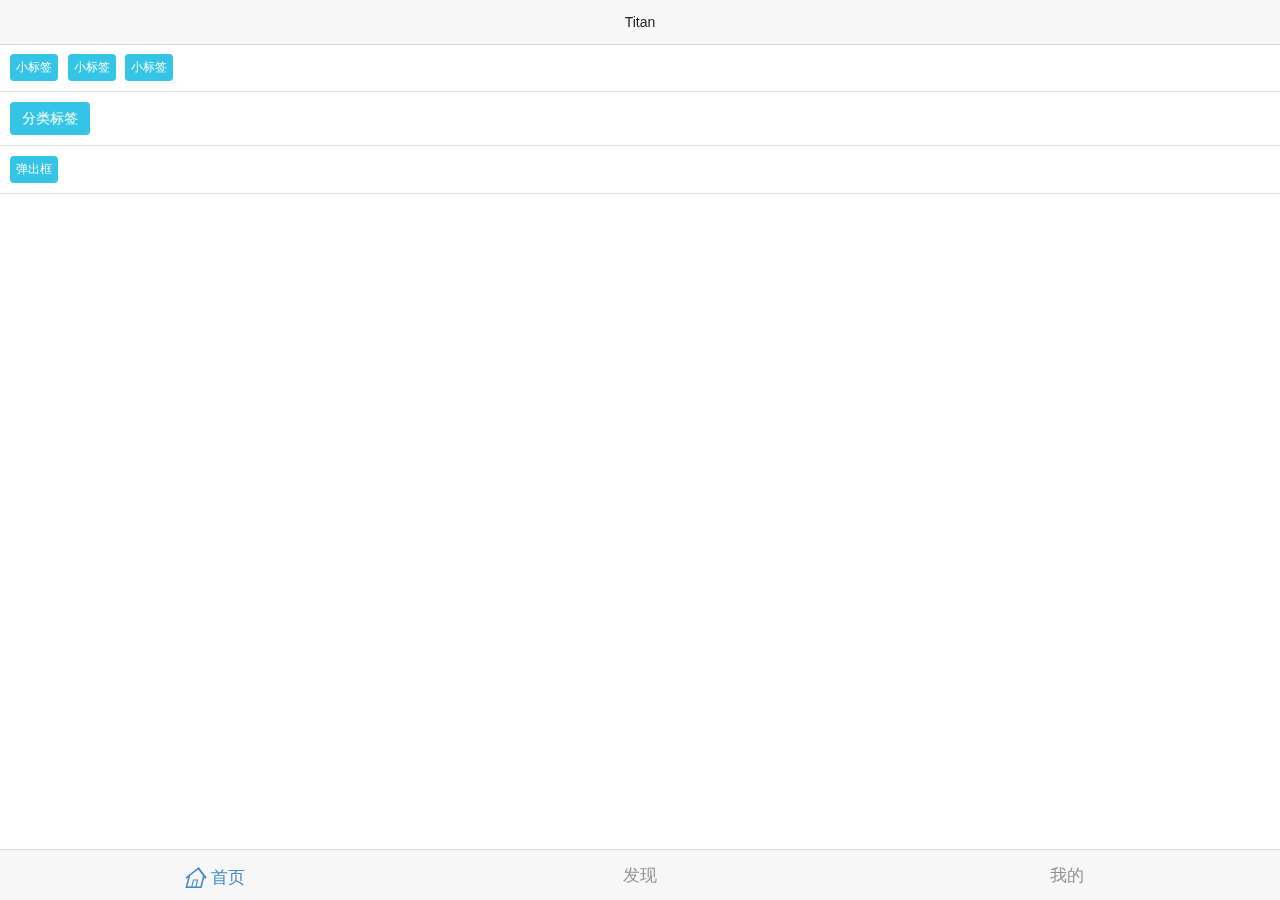
==== commit a61544fc: "修改touch版本号。" ====
--- a/index.html
+++ b/index.html
@@ -12,9 +12,11 @@
     <!-- Include the compiled Ratchet CSS -->
     <link href="css/ratchet.css" rel="stylesheet">
     <link rel="stylesheet" type="text/css" href="css/ratchet-theme-ios.css">
+    <link rel="stylesheet" type="text/css" href="css/animate.css">
     <link rel="stylesheet" type="text/css" href="css/customer.css">
     <!-- Include the compiled Ratchet JS -->
     <script src="js/ratchet.js"></script>
+    <script type="text/javascript" src="js/touch-0.2.14.min.js"></script>
 </head>
 
 <body>
@@ -47,8 +49,7 @@
     </div>
     <nav class="bar bar-tab">
         <a class="tab-item active" href="#">
-          <i class="icon icon-home"></i>
-          首页
+            <i class="icon icon-home"></i> 首页
         </a>
         <a class="tab-item" href="#">
           发现
@@ -59,4 +60,4 @@
     </nav>
 </body>
 
-</html>+</html>
--- a/css/customer.css
+++ b/css/customer.css
@@ -70,11 +70,102 @@
 }
 /*边框颜色*/
 .border{
-	border:1px solid #ccc;
+	border:1px solid #E4E3E3;
 }
 .border-top{
-	border-top:1px solid #ccc;
+	border-top:1px solid #E4E3E3;
 }
 .border-bottom{
-	border-bottom:1px solid #ccc;
+	border-bottom:1px solid #E4E3E3;
+}
+
+/*menu-bar*/
+.menu-bar{
+	background:#fff;
+}
+.customer-icon{
+	width:20px !important;
+	height:20px !important;
+	display: inline-block;
+	margin-right: 4px;
+	position: relative !important;
+    top: 3px !important;
+}
+.home-img{
+	background: url('../img/home.png');
+	background-position: 0,0;
+	background-size: cover;
+}
+.find-img{
+	background: url('../img/find.png');
+	background-position: 0,0;
+	background-size: cover;
+}
+.person-img{
+	background: url('../img/person.png');
+	background-position: 0,0;
+	background-size: cover;
+}
+.menu-bar .tab-item.active{
+	color:#34c4e6;
+}
+.menu-bar .tab-item.active > .customer-icon{
+	background-position: 19px 0;
+}
+
+/*category-search*/
+.category-search{
+	padding-top: 10px;
+}
+.category-box{
+	width:100%;
+	float: left;
+}
+.category-box .category-item{
+	width:25%;
+	float: left;
+	text-align: center;
+	
+}
+.category-box .category-item{
+	color:#092329;
+	font-size: 17px;
+	line-height: 24px;
+}
+.category-item-img{
+	display: inline-block;
+}
+.category-item-img img{
+	width:80%;
+}
+.category-box > .category-item.active{
+	color:#34c4e6;
+}
+.category-box > .category-item.active div{
+	text-align: center;
+	float: left;
+	width:100%;
+}
+.category-box > .category-item.active div span{
+	border-bottom: 2px solid #34c4e6;
+	padding-bottom: 10px;
+	display: inline-block;
+}
+.search-box{
+	padding: 10px;
+	background: #f9f9f9;
+}
+.search-box input{
+	margin:0;
+}
+.search-box ::-webkit-input-placeholder{
+	color:#95d8e9;
+	text-align: center;
+}
+
+/*course*/
+.course-box{
+	float: left;
+	width:100%;
+	padding: 10px 0;
 }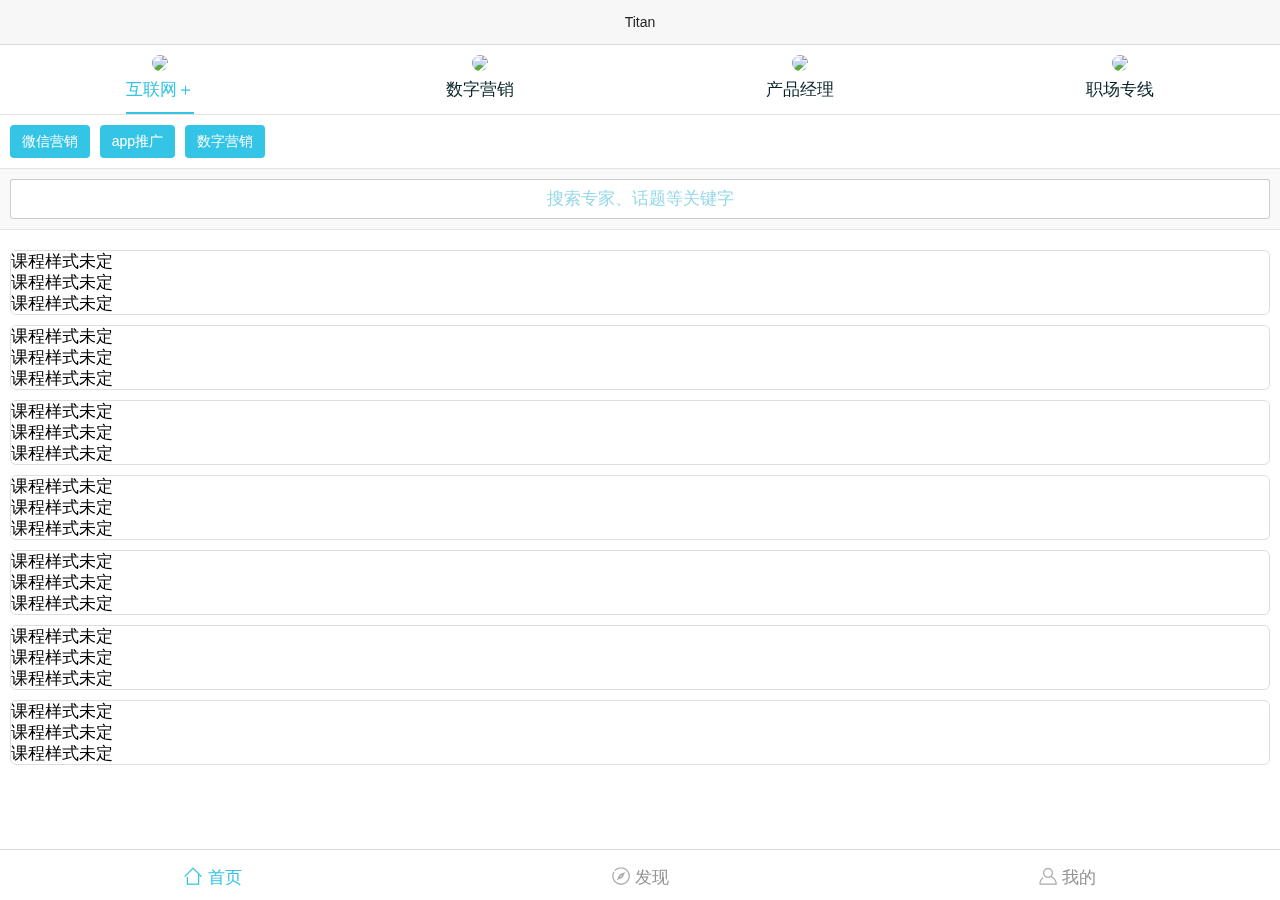
==== commit f7fdbbcc: "登陆页" ====
--- a/index.html
+++ b/index.html
@@ -17,47 +17,136 @@
     <!-- Include the compiled Ratchet JS -->
     <script src="js/ratchet.js"></script>
     <script type="text/javascript" src="js/touch-0.2.14.min.js"></script>
+    <script type="text/javascript" src="js/live.js"></script>
 </head>
 
-<body>
+<body class="background">
     <!-- Make sure all your bars are the first things in your <body> -->
     <header class="bar bar-nav">
         <h1 class="title">Titan</h1>
     </header>
     <!-- Wrap all non-bar HTML in the .content div (this is actually what scrolls) -->
     <div class="content content-padding-50 background">
-        <div class="box padding border-bottom">
-            <a class="label blue label-radius" href="#">小标签</a>
-            <a class="label blue label-radius" href="#">小标签</a>
-            <a class="label blue label-radius" href="#">小标签</a>
+
+
+        <div class="category-search">
+            <div class="category-box">
+                <div class="category-item active">
+                    <span class="category-item-img">
+                        <img class="img-circle" src="http://placehold.it/80x80">
+                    </span>
+                    <div>
+                    <span>
+                        互联网＋
+                    </span>
+                    </div>
+                </div>
+                <div class="category-item">
+                    <span class="category-item-img">
+                        <img class="img-circle" src="http://placehold.it/80x80">
+                    </span>
+                    <div>
+                    <span>
+                        数字营销
+                    </span>
+                    </div>
+                </div>
+                <div class="category-item">
+                    <span class="category-item-img">
+                        <img class="img-circle" src="http://placehold.it/80x80">
+                    </span>
+                    <div>
+                    <span>
+                        产品经理
+                    </span>
+                    </div>
+                </div>
+                <div class="category-item">
+                    <span class="category-item-img">
+                        <img class="img-circle" src="http://placehold.it/80x80">
+                    </span>
+                    <div>
+                    <span>
+                        职场专线
+                    </span>
+                    </div>
+                </div>
+            </div>
+            <div class="box category padding border-top">
+                <a class="label blue label-radius" href="#">微信营销</a>
+                <a class="label blue label-radius" href="#">app推广</a>
+                <a class="label blue label-radius" href="#">数字营销</a>
+            </div>
+
+            <div class="box border-top border-bottom search-box">
+                <input type="text" placeholder="搜索专家、话题等关键字"/>
+            </div>
         </div>
-        <div class="box category padding border-bottom">
-            <a class="label blue label-radius" href="#">分类标签</a>
-        </div>
-        <div class="box padding border-bottom">
-            <a href="#modal" class="label blue label-radius">弹出框</a>
-        </div>
-        <div id="modal" class="modal">
-            <header class="bar bar-nav">
-                <a class="icon icon-close pull-right" href="#modal"></a>
-                <h1 class="title">评分</h1>
-            </header>
-            <div class="content">
-                <h3 class="border-bottom">给老师打分</h3>
+
+        <!--course-->
+        <div class="course-box">
+            <div class="card">
+                课程样式未定
+                <br>
+                课程样式未定
+                <br>
+                课程样式未定
+            </div>
+            <div class="card">
+                课程样式未定
+                <br>
+                课程样式未定
+                <br>
+                课程样式未定
+            </div>
+            <div class="card">
+                课程样式未定
+                <br>
+                课程样式未定
+                <br>
+                课程样式未定
+            </div>
+            <div class="card">
+                课程样式未定
+                <br>
+                课程样式未定
+                <br>
+                课程样式未定
+            </div>
+            <div class="card">
+                课程样式未定
+                <br>
+                课程样式未定
+                <br>
+                课程样式未定
+            </div>
+            <div class="card">
+                课程样式未定
+                <br>
+                课程样式未定
+                <br>
+                课程样式未定
+            </div>
+            <div class="card">
+                课程样式未定
+                <br>
+                课程样式未定
+                <br>
+                课程样式未定
             </div>
         </div>
     </div>
-    <nav class="bar bar-tab">
+    <nav class="bar bar-tab menu-bar">
         <a class="tab-item active" href="#">
-            <i class="icon icon-home"></i> 首页
+            <span class="icon customer-icon home-img"></span>首页
+        </a>
+       <a class="tab-item" href="#">
+            <span class="icon customer-icon find-img"></span>发现
         </a>
         <a class="tab-item" href="#">
-          发现
-        </a>
-        <a class="tab-item" href="#">
-          我的
+            <span class="icon customer-icon person-img"></span>我的
         </a>
     </nav>
 </body>
 
-</html>
+</html>--- a/css/customer.css
+++ b/css/customer.css
@@ -4,6 +4,9 @@
 .background{
 	background: #fff;
 }
+.background-gray{
+	background: #f9f9f9;
+}
 .blue{
 	background: #34c4e6;
 }
@@ -19,7 +22,10 @@
 .wraper-bg{
 	background: #f9f9f9;
 }
-
+/*表单内placeholder*/
+input::-webkit-input-placeholder{
+	color:#ccc;
+}
 /*font-size*/
 .title{
 	font-size: 14px;
@@ -168,4 +174,44 @@
 	float: left;
 	width:100%;
 	padding: 10px 0;
-}+}
+
+/*login-register*/
+
+.login-header{
+	padding:0 100px;
+	margin:20px 0 25px 0;
+}
+.login-header .segmented-control{
+	border:none;
+	background: none;
+}
+.login-header .segmented-control .control-item{
+	padding:10px 0 10px 0;
+	font-size: 14px;
+}
+.login-header .segmented-control .control-item:first-child{
+	border:1px solid #ccc;
+	border-right:none;
+	background-color: #fff;
+    border-radius: 10px 0px 0px 10px;
+}
+.login-header .segmented-control .control-item:last-child{
+	    border: 1px solid #ccc;
+    border-left: 1px solid #34c4e6;
+    background-color: #fff;
+    border-radius: 0px 10px 10px 0;
+}
+.login-header .segmented-control .control-item.active{
+	background: #fff;
+	border-color: #34c4e6;
+	color: #34c4e6;
+}
+#itemLogin,#itemRegister{
+	border-top:1px solid #cccccc;
+}
+#itemLogin input,#itemRegister input{
+	padding-left:10px;
+	padding-right:10px;
+	height:45px;
+}
